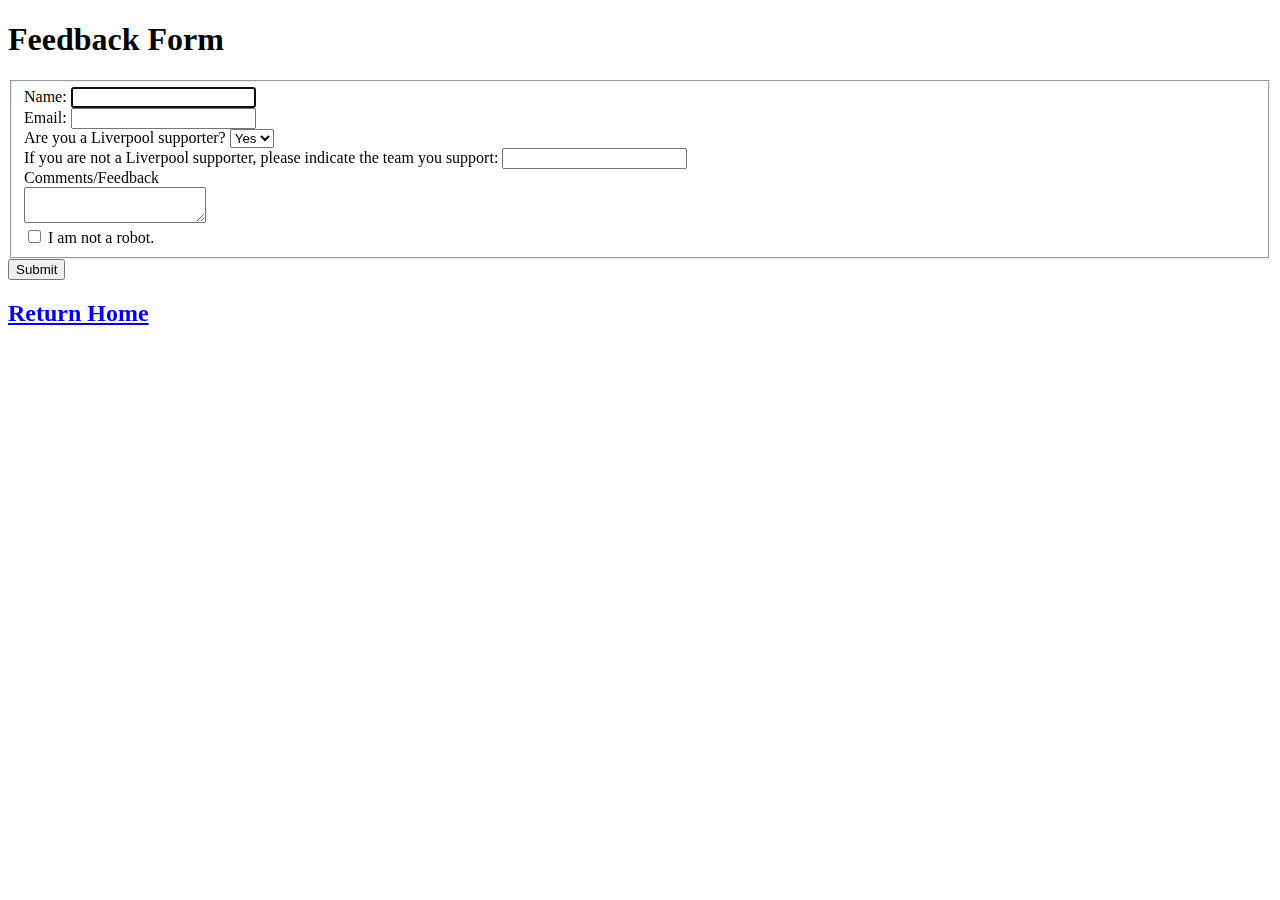
==== contact.html @ 3f60df1d "Create content for feedback form" ====
<!DOCTYPE html>
<html>
<head>
  <title>Submit Feedback</title>
</head>
<body>
  <h1>Feedback Form</h1>
  <form action="thanks.html" method="post">
  <fieldset>
    <div>
      <label>Name:</label>
      <input type="text" name="name" autofocus="autofocus">
    </div>
    <div>
      <label>Email:</label>
      <input type="Email" name="email">
    </div>
    <div>
      <label>Are you a Liverpool supporter?</label>
      <select name="supporter">
        <option value="yes">Yes</option>
        <option value="no">No</option>
      </select>
    </div>
    <div>
      <label>If you are not a Liverpool supporter, please indicate the team you support:</label>
      <input type="text" name="team">
    </div>
    <div>
      <label>Comments/Feedback</label>
      <br>
      <textarea name = "feedback" placeholder="Enter your feedback here...">
      </textarea>
    </div>
    <div>
      <input type="checkbox" name="cb-robot" value="not-robot">
      I am not a robot.
    </div>
  </fieldset>
  <button type="submit">Submit</button>
  </form>
  <h2><a href="index.html">Return Home</a></h2>
</body>
</html>
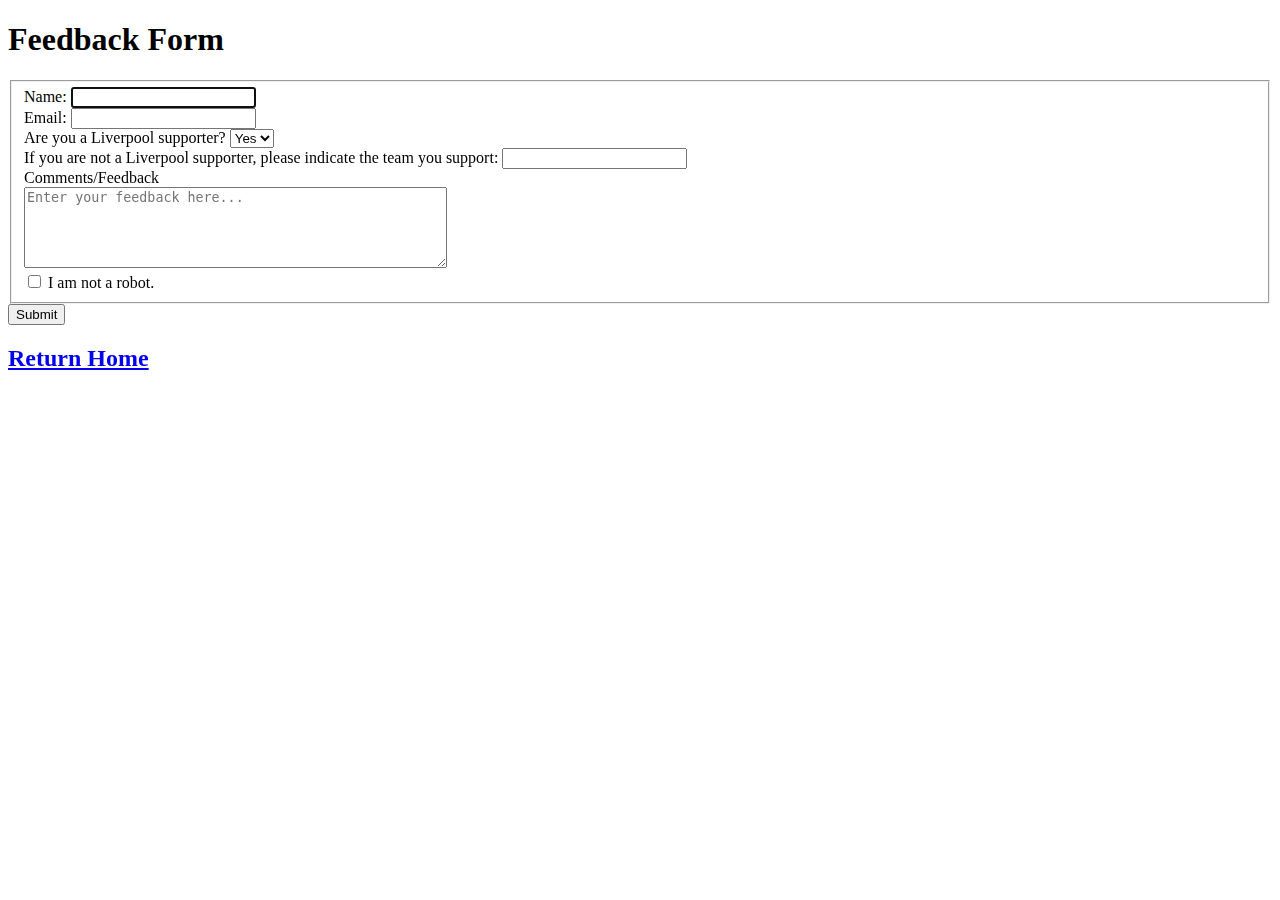
==== commit 978bd122: "Put contect on thank you page and slightly modify feedback form" ====
--- a/contact.html
+++ b/contact.html
@@ -29,8 +29,7 @@
     <div>
       <label>Comments/Feedback</label>
       <br>
-      <textarea name = "feedback" placeholder="Enter your feedback here...">
-      </textarea>
+      <textarea name = "feedback" placeholder="Enter your feedback here..." cols="50" rows="5"></textarea>
     </div>
     <div>
       <input type="checkbox" name="cb-robot" value="not-robot">
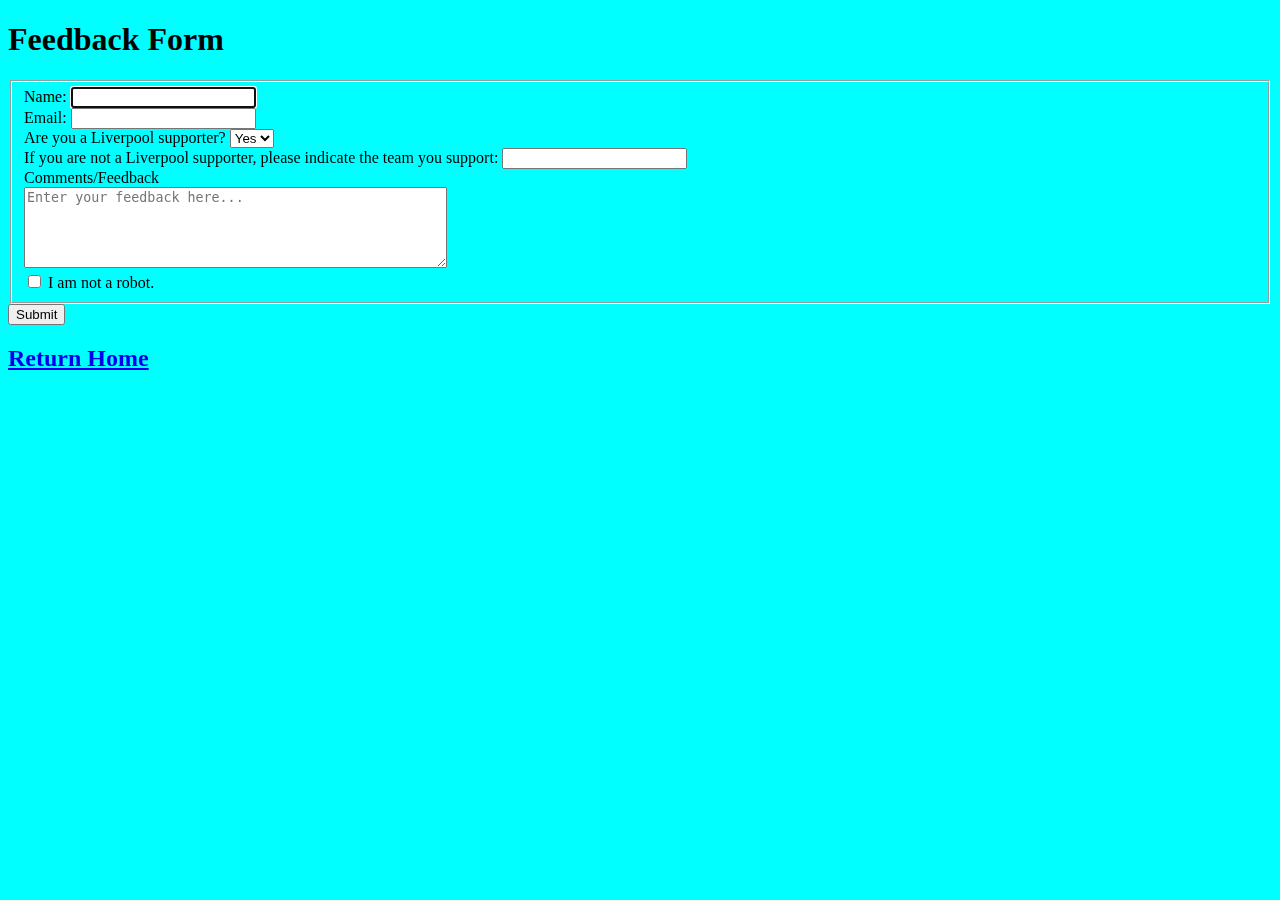
==== commit ddb4d744: "Add simple css rule and link to each page of website" ====
--- a/contact.html
+++ b/contact.html
@@ -2,10 +2,11 @@
 <html>
 <head>
   <title>Submit Feedback</title>
+  <link rel="stylesheet" type="text/css" href="styles.css">
 </head>
 <body>
   <h1>Feedback Form</h1>
-  <form action="thanks.html" method="post">
+  <form action="thanks.html">
   <fieldset>
     <div>
       <label>Name:</label>
--- a/styles.css
+++ b/styles.css
@@ -0,0 +1,3 @@
+body {
+  background: cyan;
+}